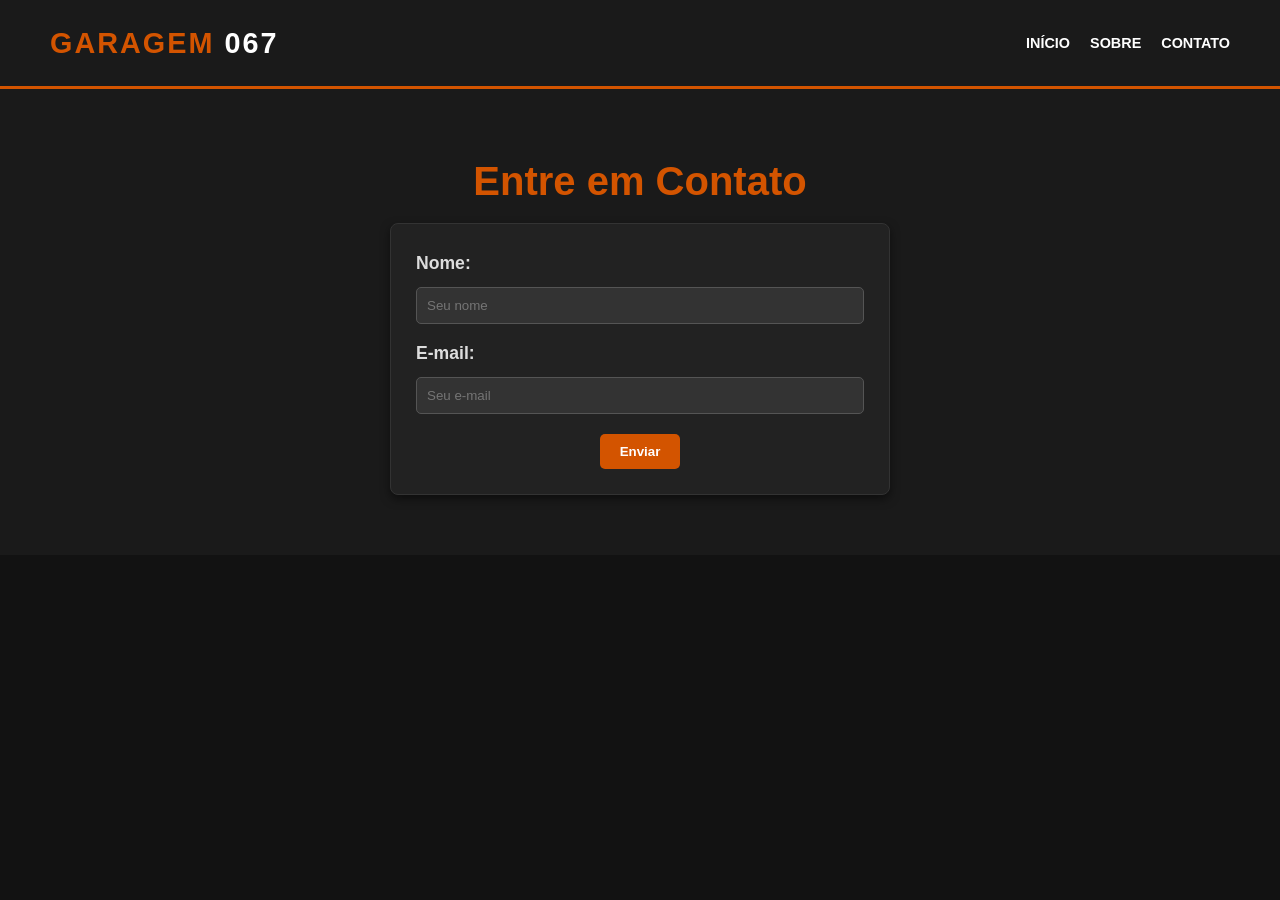
==== contato.html @ da54ee41 "Adicionando paginas de sobre, contato e arquivos de comandos" ====
<!DOCTYPE html>
<html lang="pt-BR">
<head>
    <meta charset="UTF-8">
    <meta name="viewport" content="width=device-width, initial-scale=1.0">
    <title>Contato | Garagem Bruta</title>
    <link rel="stylesheet" href="style.css">
</head>
<body>
    <header>
        <div class="logo">Garagem <span>067</span></div>
        <nav>
            <ul>
                <li><a href="index.html">Início</a></li>
                <li><a href="sobre.html">Sobre</a></li>
                <li><a href="contato.html">Contato</a></li>
            </ul>
        </nav>
    </header>

    <section class="configurator">
        <h2>Entre em Contato</h2>
        <div class="controls" style="max-width: 500px; margin: 0 auto; display: flex; flex-direction: column;">
            <form>
                <div class="control-group" style="margin-bottom: 15px;">
                    <label for="nome">Nome:</label>
                    <input type="text" id="nome" name="nome" placeholder="Seu nome" style="padding: 10px; width: 100%; border-radius: 5px; border: 1px solid #555; background: #333; color: #fff;">
                </div>
                <div class="control-group" style="margin-bottom: 20px;">
                    <label for="email">E-mail:</label>
                    <input type="email" id="email" name="email" placeholder="Seu e-mail" style="padding: 10px; width: 100%; border-radius: 5px; border: 1px solid #555; background: #333; color: #fff;">
                </div>
                <button type="button" style="padding: 10px 20px; background-color: var(--primary-color); color: white; border: none; border-radius: 5px; cursor: pointer; font-weight: bold;">Enviar</button>
            </form>
        </div>
    </section>
</body>
</html>
---- style.css ----
/* Variáveis de cores para facilitar a manutenção */
:root {
    --primary-color: #d35400;
    --primary-hover: #a84300;
    --bg-dark: #121212;
    --bg-lighter: #1a1a1a;
    --text-light: #f4f4f4;
}

* {
    margin: 0;
    padding: 0;
    box-sizing: border-box;
    font-family: 'Segoe UI', Tahoma, Geneva, Verdana, sans-serif;
}

body {
    background-color: var(--bg-dark);
    color: var(--text-light);
    line-height: 1.6;
}

/* Cabeçalho */
header {
    background-color: var(--bg-lighter);
    padding: 20px 50px;
    display: flex;
    justify-content: space-between;
    align-items: center;
    border-bottom: 3px solid var(--primary-color);
    position: sticky;
    top: 0;
    z-index: 100;
}

.logo {
    font-size: 1.8rem;
    font-weight: bold;
    color: var(--primary-color);
    text-transform: uppercase;
    letter-spacing: 2px;
}

.logo span {
    color: #fff;
}

nav ul {
    list-style: none;
    display: flex;
    gap: 20px;
}

nav ul li a {
    color: #fff;
    text-decoration: none;
    text-transform: uppercase;
    font-weight: bold;
    font-size: 0.9rem;
    transition: color 0.3s ease;
}

nav ul li a:hover {
    color: var(--primary-color);
}

/* Hero Section */
.hero {
    background: linear-gradient(rgba(18, 18, 18, 0.8), rgba(18, 18, 18, 0.8)), url('https://images.unsplash.com/photo-1559416523-140ddc3d238c?ixlib=rb-1.2.1&auto=format&fit=crop&w=1920&q=80') center/cover;
    height: 50vh;
    display: flex;
    flex-direction: column;
    justify-content: center;
    align-items: center;
    text-align: center;
    padding: 0 20px;
}

.hero h1 {
    font-size: 3.5rem;
    margin-bottom: 15px;
    text-transform: uppercase;
    text-shadow: 2px 2px 4px rgba(0,0,0,0.7);
    color: var(--primary-color);
}

.hero p {
    font-size: 1.2rem;
    max-width: 600px;
}

/* Simulador / Galeria JS */
.configurator {
    padding: 60px 20px;
    background-color: var(--bg-lighter);
    text-align: center;
}

.configurator h2 {
    font-size: 2.5rem;
    color: var(--primary-color);
    margin-bottom: 10px;
}

.subtitle {
    color: #bbb;
    margin-bottom: 40px;
}

.config-container {
    display: flex;
    flex-direction: column;
    align-items: center;
    gap: 30px;
    max-width: 1000px;
    margin: 0 auto;
}

.controls {
    display: flex;
    gap: 30px;
    flex-wrap: wrap;
    justify-content: center;
    background: #222;
    padding: 25px;
    border-radius: 8px;
    border: 1px solid #333;
    width: 100%;
    box-shadow: 0 4px 10px rgba(0,0,0,0.5);
}

.control-group {
    display: flex;
    flex-direction: column;
    align-items: flex-start;
    gap: 10px;
}

.controls label {
    font-weight: bold;
    font-size: 1.1rem;
    color: #ddd;
}

.controls select {
    padding: 12px;
    font-size: 1rem;
    border-radius: 5px;
    border: 1px solid #555;
    background: #333;
    color: #fff;
    cursor: pointer;
    min-width: 250px;
    outline: none;
    transition: border-color 0.3s;
}

.controls select:focus {
    border-color: var(--primary-color);
}

/* Área da Imagem */
.preview {
    width: 100%;
    border: 4px solid var(--primary-color);
    border-radius: 10px;
    overflow: hidden;
    background: #000;
    display: flex;
    align-items: center;
    justify-content: center;
    box-shadow: 0 10px 30px rgba(0,0,0,0.8);
    position: relative;
    min-height: 400px;
}

.preview img {
    width: 100%;
    height: 100%;
    object-fit: cover;
    display: block;
    transition: opacity 0.4s ease-in-out;
}

/* Classe adicionada via JS para transição suave */
.fade-out {
    opacity: 0.2;
}

/* Serviços */
.services {
    padding: 60px 20px;
    text-align: center;
}

.services h2 {
    font-size: 2.5rem;
    margin-bottom: 40px;
    color: var(--primary-color);
}

.cards-container {
    display: flex;
    justify-content: center;
    flex-wrap: wrap;
    gap: 30px;
}

.card {
    background-color: var(--bg-lighter);
    padding: 30px;
    width: 300px;
    border-radius: 8px;
    border-top: 4px solid var(--primary-color);
    box-shadow: 0 10px 20px rgba(0,0,0,0.5);
    transition: transform 0.3s ease;
}

.card:hover {
    transform: translateY(-10px);
}

.card h3 {
    margin-bottom: 15px;
    font-size: 1.5rem;
    color: #fff;
}

.card p {
    color: #bbb;
    font-size: 0.95rem;
}

/* Rodapé */
footer {
    background-color: #0a0a0a;
    color: #777;
    text-align: center;
    padding: 20px;
    border-top: 1px solid #333;
}

/* Responsividade */
@media (max-width: 768px) {
    header {
        flex-direction: column;
        gap: 15px;
    }
    .controls {
        flex-direction: column;
        align-items: center;
    }
    .control-group {
        align-items: center;
    }
    .preview {
        min-height: 250px;
    }
}
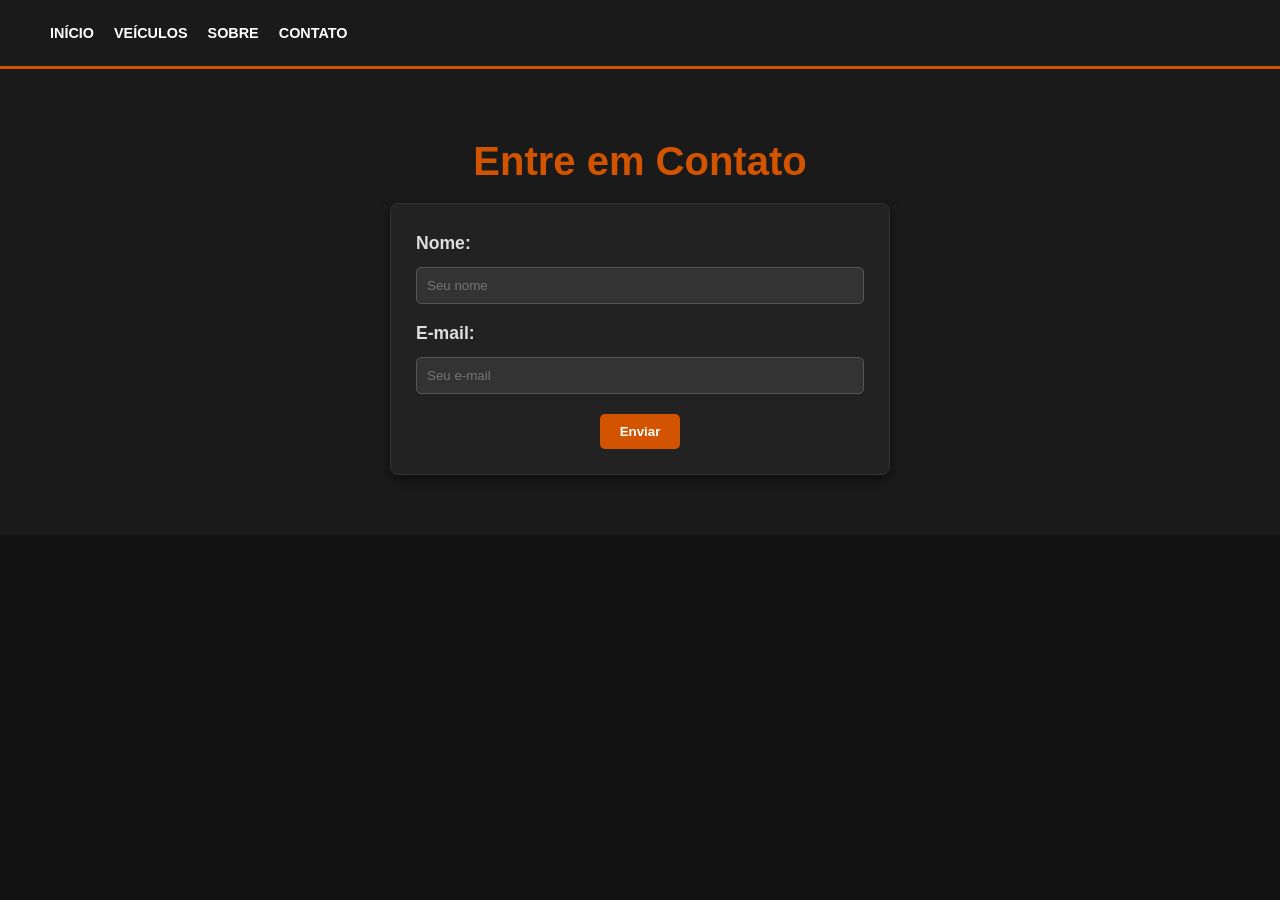
==== commit 96abca28: "Atualizando menu de navegacao em todas as paginas" ====
--- a/contato.html
+++ b/contato.html
@@ -4,17 +4,18 @@
     <meta charset="UTF-8">
     <meta name="viewport" content="width=device-width, initial-scale=1.0">
     <title>Contato | Garagem Bruta</title>
-    <link rel="stylesheet" href="style.css">
+    <link rel="stylesheet" href="css/estilo.css">
 </head>
 <body>
     <header>
-        <div class="logo">Garagem <span>067</span></div>
-        <nav>
-            <ul>
-                <li><a href="index.html">Início</a></li>
-                <li><a href="sobre.html">Sobre</a></li>
-                <li><a href="contato.html">Contato</a></li>
-            </ul>
+       <nav>
+    <ul>
+        <li><a href="index.html">Início</a></li>
+        <li><a href="veiculos.html">Veículos</a></li>
+        <li><a href="sobre.html">Sobre</a></li>
+        <li><a href="contato.html">Contato</a></li>
+    </ul>
+</nav>
         </nav>
     </header>
 
--- a/css/estilo.css
+++ b/css/estilo.css
@@ -0,0 +1,259 @@
+/* Variáveis de cores para facilitar a manutenção */
+:root {
+    --primary-color: #d35400;
+    --primary-hover: #a84300;
+    --bg-dark: #121212;
+    --bg-lighter: #1a1a1a;
+    --text-light: #f4f4f4;
+}
+
+* {
+    margin: 0;
+    padding: 0;
+    box-sizing: border-box;
+    font-family: 'Segoe UI', Tahoma, Geneva, Verdana, sans-serif;
+}
+
+body {
+    background-color: var(--bg-dark);
+    color: var(--text-light);
+    line-height: 1.6;
+}
+
+/* Cabeçalho */
+header {
+    background-color: var(--bg-lighter);
+    padding: 20px 50px;
+    display: flex;
+    justify-content: space-between;
+    align-items: center;
+    border-bottom: 3px solid var(--primary-color);
+    position: sticky;
+    top: 0;
+    z-index: 100;
+}
+
+.logo {
+    font-size: 1.8rem;
+    font-weight: bold;
+    color: var(--primary-color);
+    text-transform: uppercase;
+    letter-spacing: 2px;
+}
+
+.logo span {
+    color: #fff;
+}
+
+nav ul {
+    list-style: none;
+    display: flex;
+    gap: 20px;
+}
+
+nav ul li a {
+    color: #fff;
+    text-decoration: none;
+    text-transform: uppercase;
+    font-weight: bold;
+    font-size: 0.9rem;
+    transition: color 0.3s ease;
+}
+
+nav ul li a:hover {
+    color: var(--primary-color);
+}
+
+/* Hero Section */
+.hero {
+    background: linear-gradient(rgba(18, 18, 18, 0.8), rgba(18, 18, 18, 0.8)), url('https://images.unsplash.com/photo-1559416523-140ddc3d238c?ixlib=rb-1.2.1&auto=format&fit=crop&w=1920&q=80') center/cover;
+    height: 50vh;
+    display: flex;
+    flex-direction: column;
+    justify-content: center;
+    align-items: center;
+    text-align: center;
+    padding: 0 20px;
+}
+
+.hero h1 {
+    font-size: 3.5rem;
+    margin-bottom: 15px;
+    text-transform: uppercase;
+    text-shadow: 2px 2px 4px rgba(0,0,0,0.7);
+    color: var(--primary-color);
+}
+
+.hero p {
+    font-size: 1.2rem;
+    max-width: 600px;
+}
+
+/* Simulador / Galeria JS */
+.configurator {
+    padding: 60px 20px;
+    background-color: var(--bg-lighter);
+    text-align: center;
+}
+
+.configurator h2 {
+    font-size: 2.5rem;
+    color: var(--primary-color);
+    margin-bottom: 10px;
+}
+
+.subtitle {
+    color: #bbb;
+    margin-bottom: 40px;
+}
+
+.config-container {
+    display: flex;
+    flex-direction: column;
+    align-items: center;
+    gap: 30px;
+    max-width: 1000px;
+    margin: 0 auto;
+}
+
+.controls {
+    display: flex;
+    gap: 30px;
+    flex-wrap: wrap;
+    justify-content: center;
+    background: #222;
+    padding: 25px;
+    border-radius: 8px;
+    border: 1px solid #333;
+    width: 100%;
+    box-shadow: 0 4px 10px rgba(0,0,0,0.5);
+}
+
+.control-group {
+    display: flex;
+    flex-direction: column;
+    align-items: flex-start;
+    gap: 10px;
+}
+
+.controls label {
+    font-weight: bold;
+    font-size: 1.1rem;
+    color: #ddd;
+}
+
+.controls select {
+    padding: 12px;
+    font-size: 1rem;
+    border-radius: 5px;
+    border: 1px solid #555;
+    background: #333;
+    color: #fff;
+    cursor: pointer;
+    min-width: 250px;
+    outline: none;
+    transition: border-color 0.3s;
+}
+
+.controls select:focus {
+    border-color: var(--primary-color);
+}
+
+/* Área da Imagem */
+.preview {
+    width: 100%;
+    border: 4px solid var(--primary-color);
+    border-radius: 10px;
+    overflow: hidden;
+    background: #000;
+    display: flex;
+    align-items: center;
+    justify-content: center;
+    box-shadow: 0 10px 30px rgba(0,0,0,0.8);
+    position: relative;
+    min-height: 400px;
+}
+
+.preview img {
+    width: 100%;
+    height: 100%;
+    object-fit: cover;
+    display: block;
+    transition: opacity 0.4s ease-in-out;
+}
+
+/* Classe adicionada via JS para transição suave */
+.fade-out {
+    opacity: 0.2;
+}
+
+/* Serviços */
+.services {
+    padding: 60px 20px;
+    text-align: center;
+}
+
+.services h2 {
+    font-size: 2.5rem;
+    margin-bottom: 40px;
+    color: var(--primary-color);
+}
+
+.cards-container {
+    display: flex;
+    justify-content: center;
+    flex-wrap: wrap;
+    gap: 30px;
+}
+
+.card {
+    background-color: var(--bg-lighter);
+    padding: 30px;
+    width: 300px;
+    border-radius: 8px;
+    border-top: 4px solid var(--primary-color);
+    box-shadow: 0 10px 20px rgba(0,0,0,0.5);
+    transition: transform 0.3s ease;
+}
+
+.card:hover {
+    transform: translateY(-10px);
+}
+
+.card h3 {
+    margin-bottom: 15px;
+    font-size: 1.5rem;
+    color: #fff;
+}
+
+.card p {
+    color: #bbb;
+    font-size: 0.95rem;
+}
+
+/* Rodapé */
+footer {
+    background-color: #0a0a0a;
+    color: #777;
+    text-align: center;
+    padding: 20px;
+    border-top: 1px solid #333;
+}
+
+/* Responsividade */
+@media (max-width: 768px) {
+    header {
+        flex-direction: column;
+        gap: 15px;
+    }
+    .controls {
+        flex-direction: column;
+        align-items: center;
+    }
+    .control-group {
+        align-items: center;
+    }
+    .preview {
+        min-height: 250px;
+    }
+}
